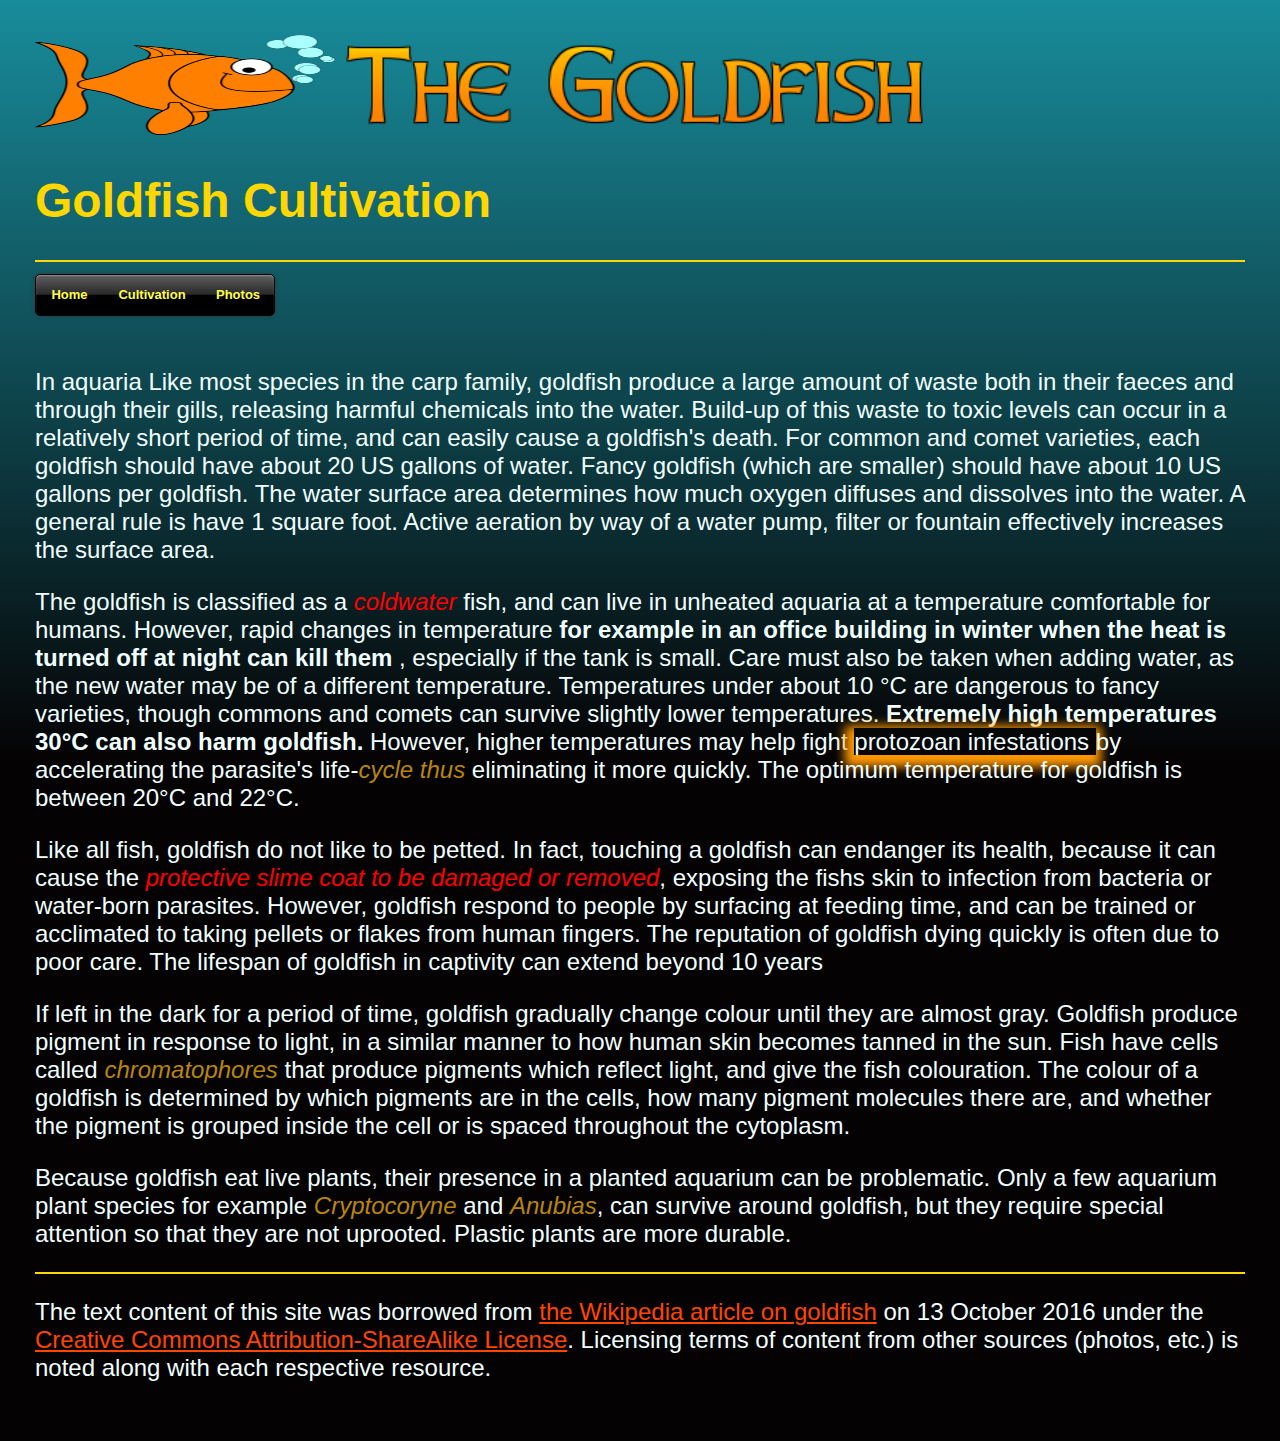
==== cultivation.html @ fce24183 "add favicon" ====
<!DOCTYPE html>
<html lang="en">
	<head>
		<meta charset="utf-8">
		<title>The Goldfish Cultivation</title>
    <link rel="stylesheet" href="main.css" />
		<link rel="canonical" href="//https://en.wikipedia.org/wiki/Goldfish">
    <link rel="stylesheet" href="menu/mbcsmbocly.css" type="text/css" />
     <link rel="shortcut icon" href="/images/favicon.ico" type="image/x-icon">
    <link rel="icon" href="images/favicon.ico" type="image/x-icon">
    </head>
    <body>

   <a href="index.html"><img src="images/goldfish.png" width="300" height="100" alt="logo"></a><img src="images/logo.png" width="600" height="100" alt="logo"> 
     
 <h1 id class="h1">Goldfish Cultivation</h1>
   
  
 <hr color="gold">
 <!-- Navigation menus created with the free version of Easy CSS Menu downloaded from www.easycssmenu.com
     You are free to use this menu code for personal, non-commercial use only. Any other use is a serious violation of copyright laws.
     You are required to retain this comment block in your website code in an unchanged fashion.
     The above limitations do not apply on menus created with the paid version of the software. -->
<div id="mboclyebul_wrapper" style="max-width: 238px;">
  <ul id="mboclyebul_table" class="mboclyebul_menulist css_menu">
  <li class="first_button"><div class="buttonbg gradient_button gradient40" style="width: 67px;"><a href="index.html" target="_self">Home</a></div></li>
  <li><div class="buttonbg gradient_button gradient40" style="width: 98px;"><a href="cultivation.html" target="_self">Cultivation</a></div></li>
  <li class="last_button"><div class="buttonbg gradient_button gradient40"><a href="photo.html" target="_self">Photos</a></div></li>
  </ul>
</div>
<!-- Menus will work without this javascript file. It is used only for extra
     effects, improved usability, compatibility with very old web browsers
     and support for touch screen devices. -->
<script type="text/javascript" src="menu/mbjsmbocly.js"></script>
<br>

   
    <main role="main">
    <section id="Goldfish Cultivation">
    
    
   
     <p>In aquaria
Like most species in the carp family, goldfish produce a large amount of waste both in their faeces and through their gills, releasing harmful chemicals into the water. Build-up of this waste to toxic levels can occur in a relatively short period of time, and can easily cause a goldfish's death. For common and comet varieties, each goldfish should have about 20 US gallons of water. Fancy goldfish (which are smaller) should have about 10 US gallons per goldfish. The water surface area determines how much oxygen diffuses and dissolves into the water. A general rule is have 1 square foot. Active aeration by way of a water pump, filter or fountain effectively increases the surface area.</p>
    
  <p>The goldfish is classified as a <em>coldwater</em> fish, and can live in unheated aquaria at a temperature comfortable for humans. However, rapid changes in temperature <b>for example in an office building in winter when the heat is turned off at night can kill them</b> , especially if the tank is small. Care must also be taken when adding water, as the new water may be of a different temperature. Temperatures under about 10 &degC are dangerous to fancy varieties, though commons and comets can survive slightly lower temperatures. <b>Extremely high temperatures 30&degC can also harm goldfish.</b> However, higher temperatures may help fight <id class="shadow"> protozoan infestations </id>by accelerating the parasite's life-<i>cycle thus</i> eliminating it more quickly. The optimum temperature for goldfish is between 20&degC and 22&degC.</p>
  
  <p>Like all fish, goldfish do not like to be petted. In fact, touching a goldfish can endanger its health, because it can cause the <em>protective slime coat to be damaged or removed</em>, exposing the fishs skin to infection from bacteria or water-born parasites. However, goldfish respond to people by surfacing at feeding time, and can be trained or acclimated to taking pellets or flakes from human fingers. The reputation of goldfish dying quickly is often due to poor care. The lifespan of goldfish in captivity can extend beyond 10 years</p>
  
  <p>If left in the dark for a period of time, goldfish gradually change colour until they are almost gray. Goldfish produce pigment in response to light, in a similar manner to how human skin becomes tanned in the sun. Fish have cells called <i>chromatophores</i> that produce pigments which reflect light, and give the fish colouration. The colour of a goldfish is determined by which pigments are in the cells, how many pigment molecules there are, and whether the pigment is grouped inside the cell or is spaced throughout the cytoplasm.</p>
    
   <p>Because goldfish eat live plants, their presence in a planted aquarium can be problematic. Only a few aquarium plant species for example <i>Cryptocoryne</i> and <i>Anubias</i>, can survive around goldfish, but they require special attention so that they are not uprooted. Plastic plants are more durable.</p> 
    </section>

     </main>

      <hr color="gold">
     <footer role="contentinfo">
			<p id="copyright">The text content of this site was borrowed from <a href="https://en.wikipedia.org/wiki/Goldfish">the Wikipedia article on goldfish</a> on <time>13 October 2016</time> under the <a href="http://en.wikipedia.org/wiki/Wikipedia:Text_of_Creative_Commons_Attribution-ShareAlike_3.0_Unported_License">Creative Commons Attribution-ShareAlike License</a>. Licensing terms of content from other sources (photos, etc.) is noted along with each respective resource.</p>
	
 
  
  	</footer>
    
    </body>
    </html>
---- main.css ----
body
{
margin:30px;
padding:5px;
background: black;
/* Permalink - use to edit and share this gradient: http://colorzilla.com/gradient-editor/#2989d8+-1,207cca+-1,7db9e8+0,7db9e8+0,207cca+0,1e5799+0,2989d8+0,207cca+0,207cca+0,188c9b+0,050203+53 */
background: #2989d8; /* Old browsers */
background: -moz-linear-gradient(top,  #2989d8 -1%, #207cca -1%, #7db9e8 0%, #7db9e8 0%, #207cca 0%, #1e5799 0%, #2989d8 0%, #207cca 0%, #207cca 0%, #188c9b 0%, #050203 53%); /* FF3.6-15 */
background: -webkit-linear-gradient(top,  #2989d8 -1%,#207cca -1%,#7db9e8 0%,#7db9e8 0%,#207cca 0%,#1e5799 0%,#2989d8 0%,#207cca 0%,#207cca 0%,#188c9b 0%,#050203 53%); /* Chrome10-25,Safari5.1-6 */
background: linear-gradient(to bottom,  #2989d8 -1%,#207cca -1%,#7db9e8 0%,#7db9e8 0%,#207cca 0%,#1e5799 0%,#2989d8 0%,#207cca 0%,#207cca 0%,#188c9b 0%,#050203 53%); /* W3C, IE10+, FF16+, Chrome26+, Opera12+, Safari7+ */
filter: progid:DXImageTransform.Microsoft.gradient( startColorstr='#2989d8', endColorstr='#050203',GradientType=0 ); /* IE6-9 */

color:#F0FFFF;
font-family: Verdana, Arial, Helvetica, sans-serif; 
 font-size: 1.5em;
}

 p em  {

        color: red;
    }
    p i {color: darkgoldenrod;
 }
 :link{color:orangered;

 }

 a:hover {color: yellowgreen;

  }

:visited{
        color: red;
        }

.h1 {
        font-family: Verdana, Arial, Helvetica, sans-serif;
        color:gold;  
        font-size: 2em; 
        text-decoration: none;
        }

        .font1 {
        
        font-family: Verdana, Arial, Helvetica, sans-serif;
        color:darkblue; 
        font-size: 15pt;
        text-decoration: none;}

    
        
         .shadow {
        
        box-shadow: -2px 5px 10px 7px #f90;
         }

    
.gallery {
        overflow: hidden;
    }
        .gallery__item {
            float: left;
            width: 48%;
            margin-right: 2%;
        }
            .gallery__item:nth-child(odd) {
                clear: both;
            }
            .gallery__item:nth-child(even) {
                float: right;
                margin-right: 0;
            }

figure {
    margin: 0 0 1.25em; /* 16 * 1.2 = 20 */
}
.figure {
    position: relative; /* contain the source */
}
    .figure__caption {
        font-size: 0.875em; /* 16 * .875 = 14 */
        font-style: italic;
        margin: 1em 0 0;
    }
    .border
    {
        border: darkgoldenrod 5px solid;
        border-radius: 10px;
    }
---- menu/mbcsmbocly.css ----
/* Created with Easy CSS Menu */

#mboclyebul_wrapper {
  padding: 0;
  border-style: solid;
  border-color: #000000;
  border-width: 1px;
  border-radius: 5px;
  background-color: transparent;
  box-shadow: 0 0 5px -1px #333333, 0 1px 2px -1px #FFFFFF inset;
  border-collapse: separate;
  background-image: url('wrapper_bg.png');
  background-repeat: repeat-x;
  background-image: -moz-linear-gradient(top, #5F5F5F 0%, #292929 48%, #010101 51%, #000000 100%);
  background-image: -webkit-linear-gradient(top, #5F5F5F 0%, #292929 48%, #010101 51%, #000000 100%);
  background-image: linear-gradient(top, #5F5F5F 0%, #292929 48%, #010101 51%, #000000 100%);
  background-size: 100% 100%;
  font-size: 0;
  line-height: 0;
}

#mboclyebul_wrapper.quirks {
  margin-bottom: 0px;
  margin-right: 0px;
}

#mboclyebul_wrapper.quirks #mboclyebul_table ul li {
  width: 100%;
}

#mboclyebul_table {
  margin: 0px;
  margin-bottom: -0px;
  margin-right: -0px;
  padding: 0;
  line-height: 0px;
  font-size: 0px;
  display: inline-block;
  width: auto;
}

#mboclyebul_table li a {
  line-height: 16px;
  font-size: 13px;
  font-family: Arial,sans-serif;
  text-decoration: none;
  color: #FFFD4E;
  font-style: normal;
  font-weight: bold;
  padding: 12px 15px 12px 15px;
  display: block;
  cursor: pointer;
  white-space: nowrap;
  -webkit-tap-highlight-color: rgba(0,0,0,0);
}

#mboclyebul_table li div.buttonbg {
  height: 40px;
  width: 73px;
  line-height: 0;
  background-color: transparent;
  border-style: solid;
  border-color: transparent;
  border-width: 0;
  border-radius: 0;
  padding: 0;
  box-shadow: none;
  text-align: center;
}

#mboclyebul_table li:hover div.buttonbg a, #mboclyebul_table li.expanded a.topitem, #mboclyebul_table li.active a.topitem,
#mboclyebul_table li.itemhot a.topitem, #mboclyebul_table li a:hover {
  color: #FF180B;
  font-style: normal;
  font-weight: bold;
  text-decoration: none;
}


#mboclyebul_table li.expanded div.buttonbg, #mboclyebul_table li.active div.buttonbg, #mboclyebul_table li.itemhot div.buttonbg, #mboclyebul_table li:hover div.buttonbg {
  background-color: transparent;
  box-shadow: 0 1px 2px -1px #FFFFFF inset;
}

#mboclyebul_table li.expanded div.buttonbg, #mboclyebul_table li.active div.buttonbg, #mboclyebul_table li.itemhot div.buttonbg, #mboclyebul_table li:hover div.buttonbg {
  border-color: transparent;
}

#mboclyebul_table li.first_button div.buttonbg {
  border-radius: 4px 0 0 4px;
}

#mboclyebul_table li.last_button div.buttonbg {
  border-radius: 0 4px 4px 0;
}

#mboclyebul_table ul li a {
  color: #000000;
  font-family: Arial,sans-serif;
  font-size: 12px;
  line-height: 15px;
  font-style: normal;
  font-weight: normal;
  text-decoration: none;
  display: block;
  vertical-align: middle;
  white-space: nowrap;
  -webkit-tap-highlight-color: rgba(0,0,0,0);
}

#mboclyebul_table ul li:hover > a {
  color: #FFFFFF;
  font-family: Arial,sans-serif;
  font-size: 12px;
  font-style: normal;
  font-weight: normal;
  text-decoration: none;
}

#mboclyebul_table ul li.subexpanded a.subexpanded, #mboclyebul_table ul li.subitemhot a.subitemhot, #mboclyebul_table ul li a:hover {
  color: #FFFFFF;
  font-family: Arial,sans-serif;
  font-size: 12px;
  font-style: normal;
  font-weight: normal;
  text-decoration: none;
}

#mboclyebul_table ul li:hover, #mboclyebul_table ul li.subexpanded, #mboclyebul_table ul li.subitemhot {
  border-color: transparent;
  background-color: transparent;
  box-shadow: none;
}

#mboclyebul_table ul {
  margin: 0;
  border-style: solid;
  border-color: #98B7E4;
  border-width: 0;
  padding: 0;
  background: transparent;
  font-size: 0;
  border-radius: 5px;
}

#mboclyebul_table ul li a {
  padding: 7px 15px 7px 13px;
  text-align: left;
}

#mboclyebul_table ul li.separator {
  padding: 7px;
  cursor: default;
  background: none;
  box-shadow: none;
  border-width: 0;
}

#mboclyebul_table ul li.separator div {
  border-top: 1px solid #858585;
  font-size: 0px;
}

#mboclyebul_table ul li {
  border-style: solid;
  border-color: transparent;
  border-width: 0;
  height: auto;
  width: auto;
  text-align: left;
  line-height: 0;
  font-size: 0;
  cursor: pointer;
  float: none;
  margin: 0 0 0px 0;
  border-radius: 0;
  padding: 0;
  box-shadow: none;
  background-color: transparent;
  display: block;
}

#mboclyebul_table ul li.first_item {
  border-radius: 5px 5px 0 0;
}

#mboclyebul_table ul li.last_item {
  border-radius: 0 0 5px 5px;
}


#mboclyebul_table ul {
  box-shadow: 0 0 7px -1px #666666;
}

#mboclyebul_table a img {
  border: none;
}

#mboclyebul_table li {
  list-style: none;
  float: left;
  margin: 0px 0px 0px 0px;
  padding: 0;
  float: left;
  display: inline-block;
}

#mboclyebul_table.css_menu li {
  position: relative;
}

#mboclyebul_table.css_menu ul li:hover > ul {
  opacity: 1;
}

#mboclyebul_table.css_menu li:hover > ul {
  top: 100%;
  left: 0;
  right: auto;
  opacity: 1;
}

#mboclyebul_table.css_menu ul li:hover > ul {
  top: -0px;
  left: 100%;
  right: auto;
}

#mboclyebul_table.css_menu ul {
  transition-duration: 0.3s;
  -webkit-transition-duration: 0.3s;
  -moz-transition-duration: 0.3s;
  -ms-transition-duration: 0.3s;
  transition-property:opacity;
  -webkit-transition-property:opacity;
  -moz-transition-property:opacity;
  -ms-transition-property:opacity;
  opacity: 0;
}

#mboclyebul_table ul {
  position: absolute;
  top:-99999px;
  z-index: 4000;
}

#mboclyebul_table ul ul {
  position: absolute;
  z-index: 5000;
}

#mboclyebul_table .submenu_arrow {
  margin-left: 8px;
}


@media screen and (max-width: 500px) {
  #mboclyebul_wrapper:not(.scripted) {
    text-align: center;
    background-image: url('wrapper_simple_bg.png');
    background-repeat: repeat-x;
    background-image: -moz-linear-gradient(top, #5F5F5F 0%, #000000 100%);
    background-image: -webkit-linear-gradient(top, #5F5F5F 0%, #000000 100%);
    background-image: linear-gradient(top, #5F5F5F 0%, #000000 100%);
    background-size: 100% 100%;
  }

  #mboclyebul_wrapper:not(.scripted) #mboclyebul_table li {
    float: none;
    vertical-align: top;
  }
}

#mboclyebul_wrapper.centeritems {
  text-align: center;
  background-image: url('wrapper_simple_bg.png');
  background-repeat: repeat-x;
  background-image: -moz-linear-gradient(top, #5F5F5F 0%, #000000 100%);
  background-image: -webkit-linear-gradient(top, #5F5F5F 0%, #000000 100%);
  background-image: linear-gradient(top, #5F5F5F 0%, #000000 100%);
  background-size: 100% 100%;
}

#mboclyebul_wrapper.centeritems #mboclyebul_table li {
  float: none;
  vertical-align: top;
}
#mboclyebul_table a.with_img_4 span.img_4x5, .mboclyebul_menulist span.img_4x5 { 
  width: 4px; 
  height: 5px; 
  display: inline-block; 
  vertical-align: middle; 
}

#mboclyebul_table li:hover > a span.img_4x5, #mboclyebul_table li.subexpanded > a span.img_4x5 { 
  background-position: 0 -5px; 
} 

#mboclyebul_table ul li a.with_arrow { 
  background-image: url(ebab_mbocly_c.png); 
  background-repeat: no-repeat; 
  background-position: right center; 
  padding-right: 19px; 
} 

#mboclyebul_table ul li a.with_arrow:hover, #mboclyebul_table ul li:hover > a.with_arrow, #mboclyebul_table ul li.subexpanded > a.with_arrow { 
  background-image: url(ebab_mbocly_c2.png); 
} 

#mboclyebul_table li:hover div.gradient40, #mboclyebul_table li.expanded div.gradient40, #mboclyebul_table li.active div.gradient40, #mboclyebul_table li.itemhot div.gradient40 { 
  background-image: url('buttonhot_bg.png'); 
  background-repeat: repeat-x; 
  background-color: #636363; 
} 

#mboclyebul_table li:hover div.gradient_button, #mboclyebul_table li.expanded div.gradient_button, #mboclyebul_table li.active div.gradient_button, #mboclyebul_table li.itemhot div.gradient_button { 
  background-image: -moz-linear-gradient(top, #8B8B8B 0%, #565656 48%, #3F3F3F 51%, #636363 100%); 
  background-image: -webkit-linear-gradient(top, #8B8B8B 0%, #565656 48%, #3F3F3F 51%, #636363 100%); 
  background-image: linear-gradient(top, #8B8B8B 0%, #565656 48%, #3F3F3F 51%, #636363 100%); 
}
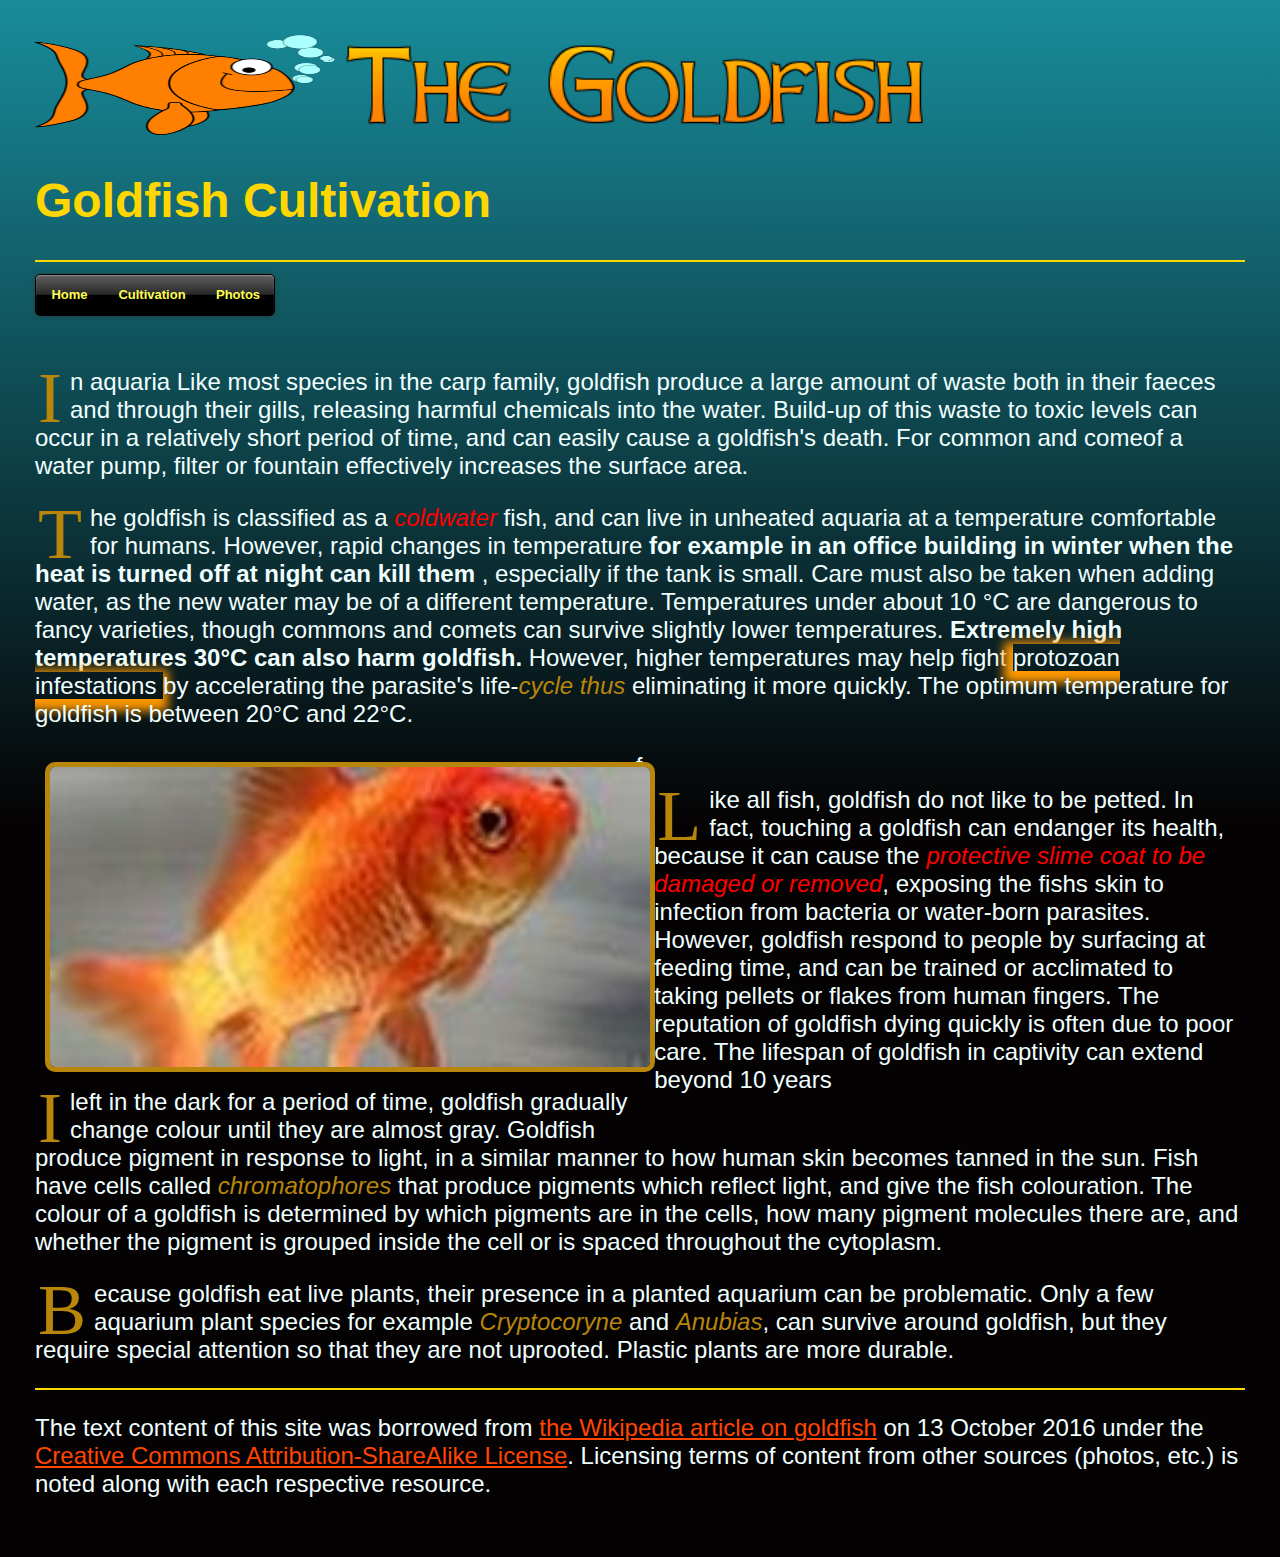
==== commit bade410c: "update box" ====
--- a/cultivation.html
+++ b/cultivation.html
@@ -36,23 +36,37 @@
 
    
     <main role="main">
-    <section id="Goldfish Cultivation">
+   
     
+					<section 1>
+     <p>In aquaria
+Like most species in the carp family, goldfish produce a large amount of waste both in their faeces and through their gills, releasing harmful chemicals into the water. Build-up of this waste to toxic levels can occur in a relatively short period of time, and can easily cause a goldfish's death. For common and comeof a water pump, filter or fountain effectively increases the surface area.</p>
+   </section> 
+  
+								<section 2>
+  <p>The goldfish is classified as a <em>coldwater</em> fish, and can live in unheated aquaria at a temperature comfortable for humans. However, rapid changes in temperature <b>for example in an office building in winter when the heat is turned off at night can kill them</b> , especially if the tank is small. Care must also be taken when adding water, as the new water may be of a different temperature. Temperatures under about 10 &degC are dangerous to fancy varieties, though commons and comets can survive slightly lower temperatures. <b>Extremely high temperatures 30&degC can also harm goldfish.</b> However, higher temperatures may help fight <id class="shadow"> protozoan infestations </id>by accelerating the parasite's life-<i>cycle thus</i> eliminating it more quickly. The optimum temperature for goldfish is between 20&degC and 22&degC.</p>
+     </section>
+     <section 3>
+     <div class="div1">
+						<img id class="border" src="images/common goldfish-l.jpg"  width="600px" height="300px" alt="common goldfish"> 
+						</div>
+
+<div class="div2">
+  <p>Like all fish, goldfish do not like to be petted. In fact, touching a goldfish can endanger its health, because it can cause the <em>protective slime coat to be damaged or removed</em>, exposing the fishs skin to infection from bacteria or water-born parasites. However, goldfish respond to people by surfacing at feeding time, and can be trained or acclimated to taking pellets or flakes from human fingers. The reputation of goldfish dying quickly is often due to poor care. The lifespan of goldfish in captivity can extend beyond 10 years</p>
+     </div>
+     </section>
     
+     <section 4>
+     
+  <p>If left in the dark for a period of time, goldfish gradually change colour until they are almost gray. Goldfish produce pigment in response to light, in a similar manner to how human skin becomes tanned in the sun. Fish have cells called <i>chromatophores</i> that produce pigments which reflect light, and give the fish colouration. The colour of a goldfish is determined by which pigments are in the cells, how many pigment molecules there are, and whether the pigment is grouped inside the cell or is spaced throughout the cytoplasm.</p>
+    </section>
+    <section 5>
+   <p>Because goldfish eat live plants, their presence in a planted aquarium can be problematic. Only a few aquarium plant species for example <i>Cryptocoryne</i> and <i>Anubias</i>, can survive around goldfish, but they require special attention so that they are not uprooted. Plastic plants are more durable.</p> 
    
-     <p>In aquaria
-Like most species in the carp family, goldfish produce a large amount of waste both in their faeces and through their gills, releasing harmful chemicals into the water. Build-up of this waste to toxic levels can occur in a relatively short period of time, and can easily cause a goldfish's death. For common and comet varieties, each goldfish should have about 20 US gallons of water. Fancy goldfish (which are smaller) should have about 10 US gallons per goldfish. The water surface area determines how much oxygen diffuses and dissolves into the water. A general rule is have 1 square foot. Active aeration by way of a water pump, filter or fountain effectively increases the surface area.</p>
+    </section>
+     
+     </main>
     
-  <p>The goldfish is classified as a <em>coldwater</em> fish, and can live in unheated aquaria at a temperature comfortable for humans. However, rapid changes in temperature <b>for example in an office building in winter when the heat is turned off at night can kill them</b> , especially if the tank is small. Care must also be taken when adding water, as the new water may be of a different temperature. Temperatures under about 10 &degC are dangerous to fancy varieties, though commons and comets can survive slightly lower temperatures. <b>Extremely high temperatures 30&degC can also harm goldfish.</b> However, higher temperatures may help fight <id class="shadow"> protozoan infestations </id>by accelerating the parasite's life-<i>cycle thus</i> eliminating it more quickly. The optimum temperature for goldfish is between 20&degC and 22&degC.</p>
-  
-  <p>Like all fish, goldfish do not like to be petted. In fact, touching a goldfish can endanger its health, because it can cause the <em>protective slime coat to be damaged or removed</em>, exposing the fishs skin to infection from bacteria or water-born parasites. However, goldfish respond to people by surfacing at feeding time, and can be trained or acclimated to taking pellets or flakes from human fingers. The reputation of goldfish dying quickly is often due to poor care. The lifespan of goldfish in captivity can extend beyond 10 years</p>
-  
-  <p>If left in the dark for a period of time, goldfish gradually change colour until they are almost gray. Goldfish produce pigment in response to light, in a similar manner to how human skin becomes tanned in the sun. Fish have cells called <i>chromatophores</i> that produce pigments which reflect light, and give the fish colouration. The colour of a goldfish is determined by which pigments are in the cells, how many pigment molecules there are, and whether the pigment is grouped inside the cell or is spaced throughout the cytoplasm.</p>
-    
-   <p>Because goldfish eat live plants, their presence in a planted aquarium can be problematic. Only a few aquarium plant species for example <i>Cryptocoryne</i> and <i>Anubias</i>, can survive around goldfish, but they require special attention so that they are not uprooted. Plastic plants are more durable.</p> 
-    </section>
-
-     </main>
 
       <hr color="gold">
      <footer role="contentinfo">
--- a/main.css
+++ b/main.css
@@ -14,7 +14,19 @@
 color:#F0FFFF;
 font-family: Verdana, Arial, Helvetica, sans-serif; 
  font-size: 1.5em;
+ 
 }
+main p:first-letter 
+{ float: left;
+ color:darkgoldenrod ; 
+ font-size: 3em;
+ line-height: 52px; 
+ padding-top: 4px; 
+ padding-right: 8px; 
+ padding-left: 3px;
+ font-family: Georgia; }
+
+
 
  p em  {
 
@@ -87,4 +99,21 @@
     {
         border: darkgoldenrod 5px solid;
         border-radius: 10px;
-    }
+    } 
+
+.div1 {
+    width: 48%;
+    height: auto;
+    padding: 10px;
+    border: 0px solid blue;
+    float: left;
+   position: relative;
+}
+
+.div2 {
+    width: 48%;
+    height: auto;
+    padding: 10px;
+    border: 0px solid red;
+    position: relative;
+    float: right;}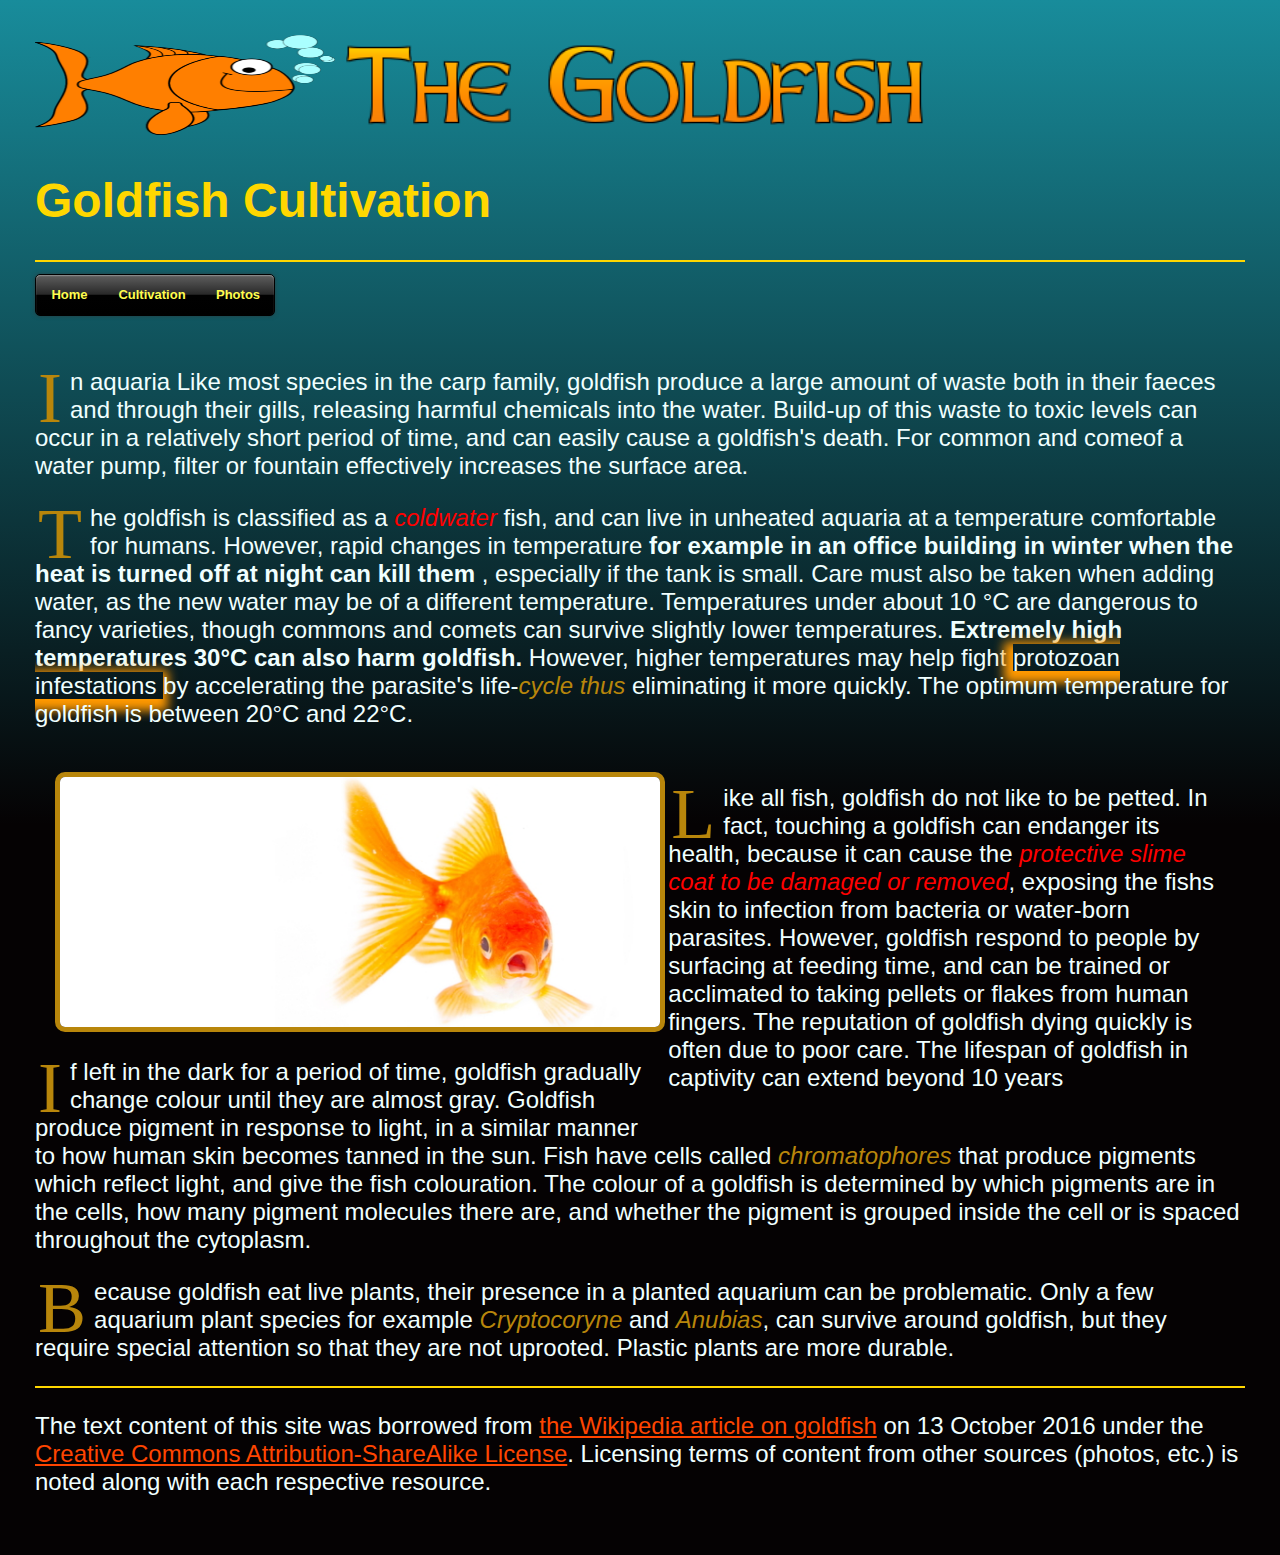
==== commit 0bfa44e1: "update css box" ====
--- a/cultivation.html
+++ b/cultivation.html
@@ -48,7 +48,7 @@
      </section>
      <section 3>
      <div class="div1">
-						<img id class="border" src="images/common goldfish-l.jpg"  width="600px" height="300px" alt="common goldfish"> 
+						<img id class="border" src="images/goldfish1.jpg"  width="600px" height="250px" alt="common goldfish"> 
 						</div>
 
 <div class="div2">
--- a/main.css
+++ b/main.css
@@ -104,16 +104,16 @@
 .div1 {
     width: 48%;
     height: auto;
-    padding: 10px;
+    padding: 20px;
     border: 0px solid blue;
     float: left;
    position: relative;
 }
 
 .div2 {
-    width: 48%;
+    width: 47%;
     height: auto;
-    padding: 10px;
+    padding: 8px;
     border: 0px solid red;
     position: relative;
     float: right;}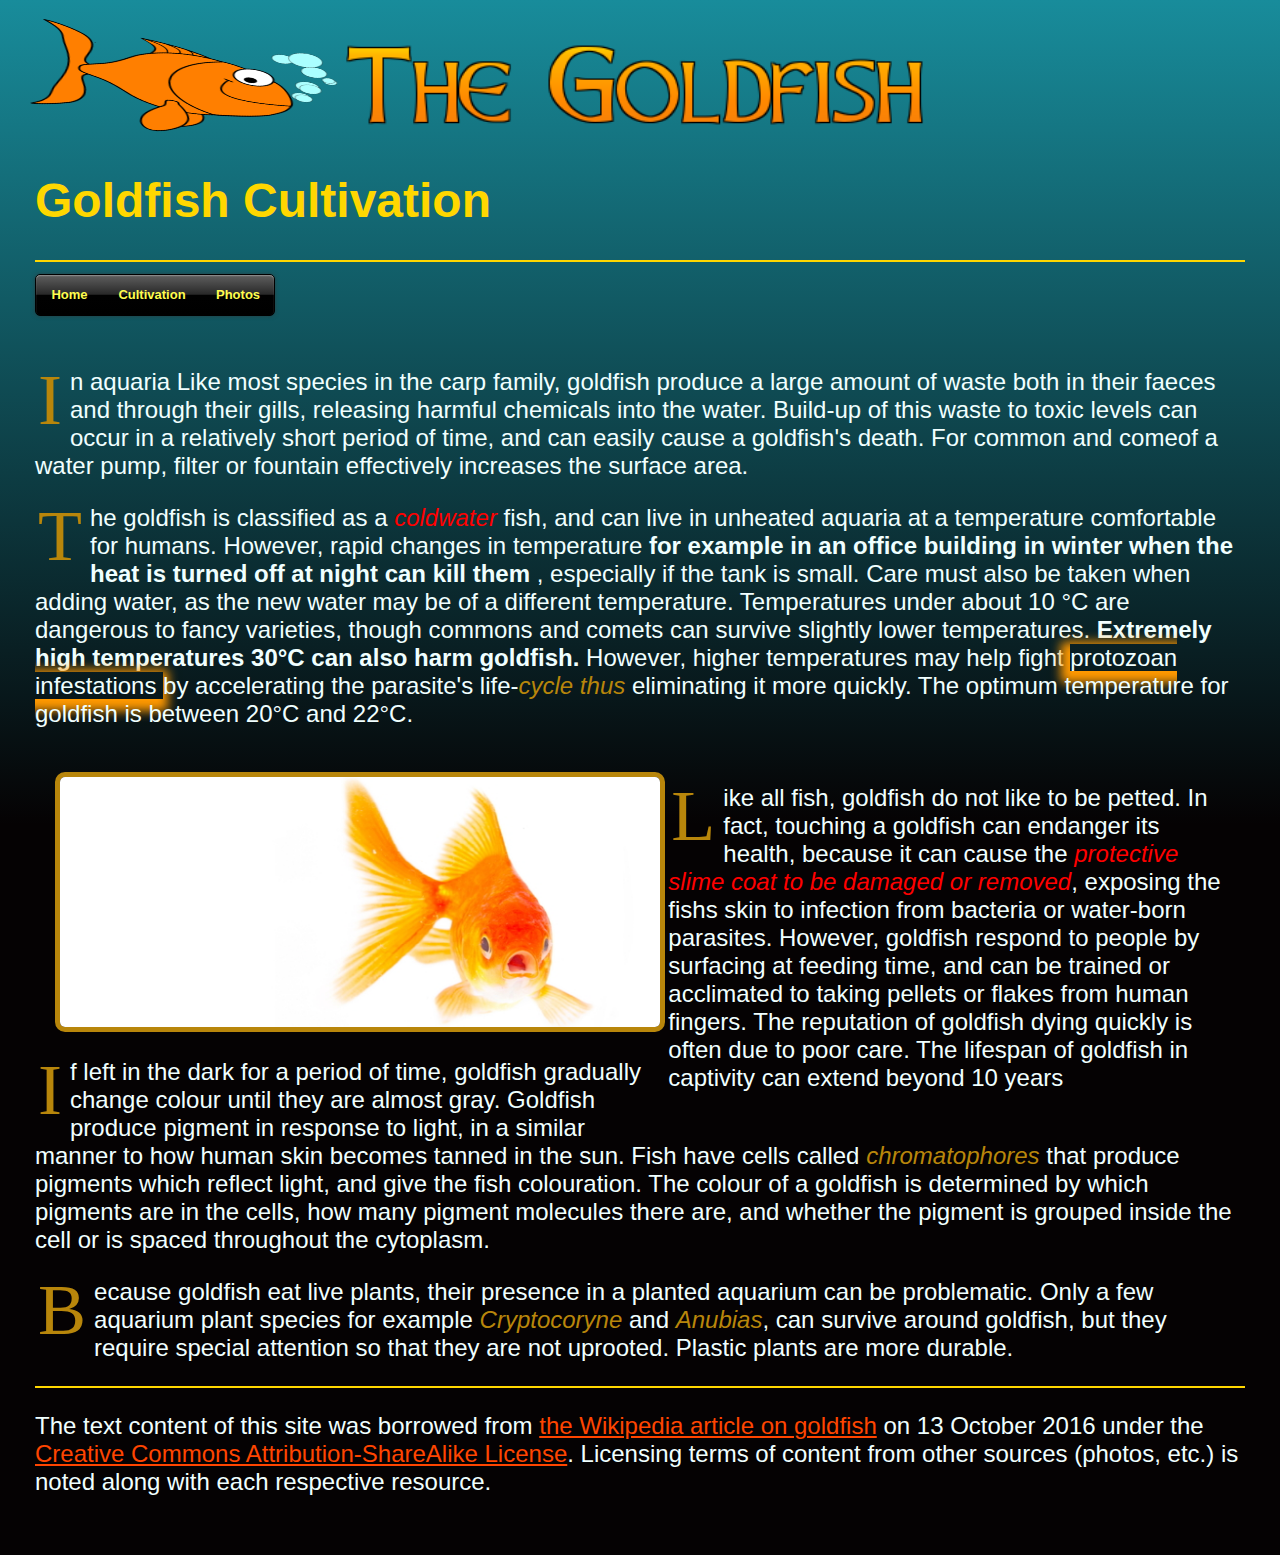
==== commit ad19ef15: "transform goldfish logo  9deg" ====
--- a/cultivation.html
+++ b/cultivation.html
@@ -11,7 +11,7 @@
     </head>
     <body>
 
-   <a href="index.html"><img src="images/goldfish.png" width="300" height="100" alt="logo"></a><img src="images/logo.png" width="600" height="100" alt="logo"> 
+   <a href="index.html"><img id class="img" src="images/goldfish.png" width="300" height="100" alt="logo"></a><img src="images/logo.png" width="600" height="100" alt="logo"> 
      
  <h1 id class="h1">Goldfish Cultivation</h1>
    
--- a/main.css
+++ b/main.css
@@ -20,7 +20,7 @@
 { float: left;
  color:darkgoldenrod ; 
  font-size: 3em;
- line-height: 52px; 
+ line-height: 0.8em; 
  padding-top: 4px; 
  padding-right: 8px; 
  padding-left: 3px;
@@ -67,6 +67,10 @@
         box-shadow: -2px 5px 10px 7px #f90;
          }
 
+         .img
+         {transform: rotate(9deg);
+         }
+
     
 .gallery {
         overflow: hidden;
@@ -105,11 +109,11 @@
     width: 48%;
     height: auto;
     padding: 20px;
-    border: 0px solid blue;
+    border: 0px solid blue; 
     float: left;
    position: relative;
-}
-
+   
+} 
 .div2 {
     width: 47%;
     height: auto;
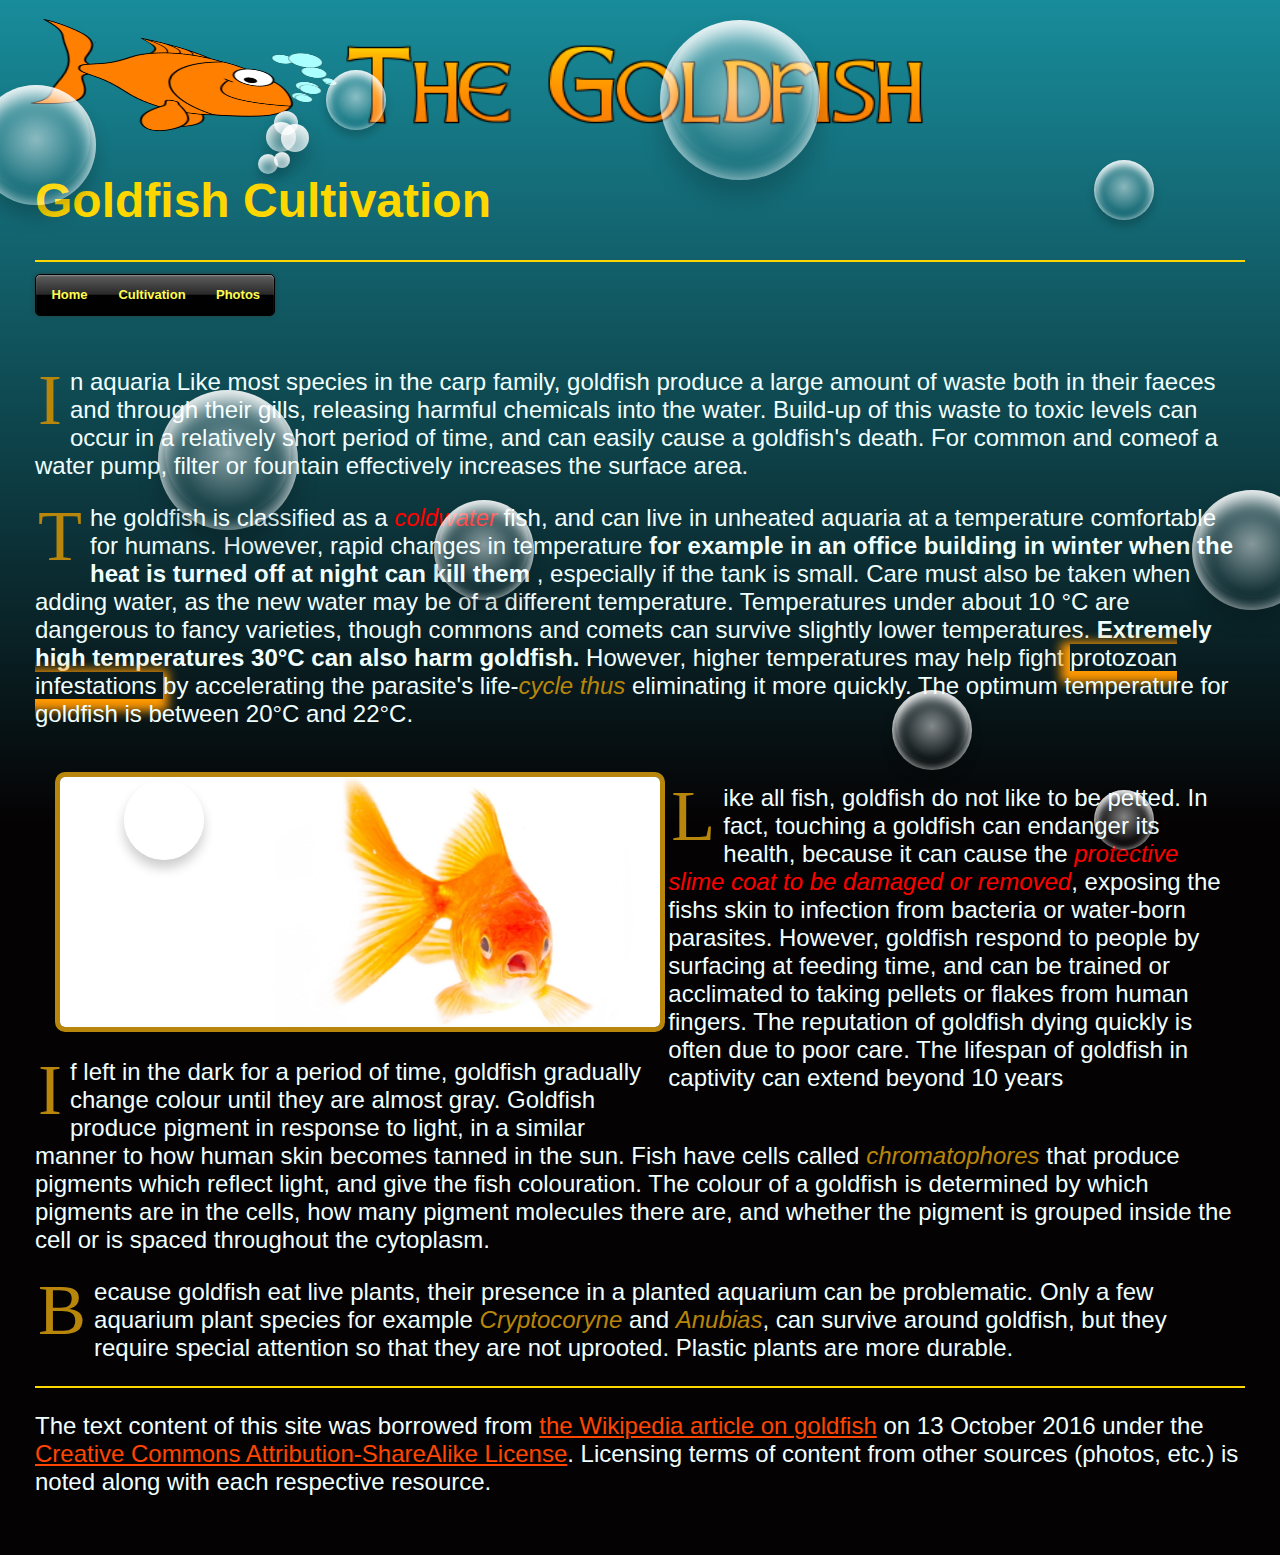
==== commit 24e04d60: "add animated bubbles" ====
--- a/cultivation.html
+++ b/cultivation.html
@@ -34,9 +34,15 @@
 <script type="text/javascript" src="menu/mbjsmbocly.js"></script>
 <br>
 
-   
+   <id class="bubblez"></id>
+<id class="bubblez1"></id>
+<id class="bubblez2"></id>
+<id class="bubblez3"></id>
+<id class="bubblez4"></id>
     <main role="main">
    
+
+
     
 					<section 1>
      <p>In aquaria
@@ -48,9 +54,10 @@
      </section>
      <section 3>
      <div class="div1">
+       
 						<img id class="border" src="images/goldfish1.jpg"  width="600px" height="250px" alt="common goldfish"> 
 						</div>
-
+ 
 <div class="div2">
   <p>Like all fish, goldfish do not like to be petted. In fact, touching a goldfish can endanger its health, because it can cause the <em>protective slime coat to be damaged or removed</em>, exposing the fishs skin to infection from bacteria or water-born parasites. However, goldfish respond to people by surfacing at feeding time, and can be trained or acclimated to taking pellets or flakes from human fingers. The reputation of goldfish dying quickly is often due to poor care. The lifespan of goldfish in captivity can extend beyond 10 years</p>
      </div>
@@ -64,9 +71,20 @@
    <p>Because goldfish eat live plants, their presence in a planted aquarium can be problematic. Only a few aquarium plant species for example <i>Cryptocoryne</i> and <i>Anubias</i>, can survive around goldfish, but they require special attention so that they are not uprooted. Plastic plants are more durable.</p> 
    
     </section>
-     
-     </main>
-    
+    </main>
+
+   <div id="background-wrap">
+    <div class="bubble x1"></div>
+    <div class="bubble x2"></div>
+    <div class="bubble x3"></div>
+    <div class="bubble x4"></div>
+    <div class="bubble x5"></div>
+    <div class="bubble x6"></div>
+    <div class="bubble x7"></div>
+    <div class="bubble x8"></div>
+    <div class="bubble x9"></div>
+    <div class="bubble x10"></div>
+</div>
 
       <hr color="gold">
      <footer role="contentinfo">
--- a/main.css
+++ b/main.css
@@ -24,7 +24,8 @@
  padding-top: 4px; 
  padding-right: 8px; 
  padding-left: 3px;
- font-family: Georgia; }
+ font-family: Georgia;
+}
 
 
 
@@ -69,6 +70,7 @@
 
          .img
          {transform: rotate(9deg);
+         
          }
 
     
@@ -120,4 +122,492 @@
     padding: 8px;
     border: 0px solid red;
     position: relative;
-    float: right;}+    float: right;}
+
+    .div3 {
+    width: 47%;
+    height: auto;
+    padding: 20px;
+    border: 2px solid blue; 
+    float: left;
+   position: relative;
+   
+} 
+.div4 {
+    width: 48%;
+    height: auto;
+    padding: 8px;
+    border: 2px solid red;
+    position: relative;
+    float: right;}
+
+
+  
+@-moz-keyframes animateBubble {
+    0% {
+        margin-top: 1000px;
+    }
+    100% {
+        margin-top: -100%;
+    }
+}
+
+@keyframes animateBubble {
+    0% {
+        margin-top: 1000px;
+    }
+    100% {
+        margin-top: -100%;
+    }
+}
+
+@-webkit-keyframes sideWays { 
+    0% { 
+        margin-left:0px;
+    }
+    100% { 
+        margin-left:50px;
+    }
+}
+
+@-moz-keyframes sideWays { 
+    0% { 
+        margin-left:0px;
+    }
+    100% { 
+        margin-left:50px;
+    }
+}
+
+@keyframes sideWays { 
+    0% { 
+        margin-left:0px;
+    }
+    100% { 
+        margin-left:50px;
+    }
+}
+
+/* ANIMATIONS */
+
+.x1 {
+    -webkit-animation: animateBubble 25s linear infinite, sideWays 2s ease-in-out infinite alternate;
+	-moz-animation: animateBubble 25s linear infinite, sideWays 2s ease-in-out infinite alternate;
+	animation: animateBubble 25s linear infinite, sideWays 2s ease-in-out infinite alternate;
+	
+	left: -5%;
+	top: 5%;
+	
+	-webkit-transform: scale(0.6);
+	-moz-transform: scale(0.6);
+	transform: scale(0.6);
+}
+
+.x2 {
+    -webkit-animation: animateBubble 20s linear infinite, sideWays 4s ease-in-out infinite alternate;
+	-moz-animation: animateBubble 20s linear infinite, sideWays 4s ease-in-out infinite alternate;
+	animation: animateBubble 20s linear infinite, sideWays 4s ease-in-out infinite alternate;
+	
+	left: 5%;
+	top: 80%;
+	
+	-webkit-transform: scale(0.4);
+	-moz-transform: scale(0.4);
+	transform: scale(0.4);
+}
+
+.x3 {
+    -webkit-animation: animateBubble 28s linear infinite, sideWay 2s ease-in-out infinite alternate;
+	-moz-animation: animateBubble 28s linear infinite, sideWay 2s ease-in-out infinite alternate;
+	animation: animateBubble 28s linear infinite, sideWay 2s ease-in-out infinite alternate;
+	
+	left: 10%;
+	top: 40%;
+	
+	-webkit-transform: scale(0.7);
+	-moz-transform: scale(0.7);
+	transform: scale(0.7);
+}
+
+.x4 {
+    -webkit-animation: animateBubble 22s linear infinite, sideWays 3s ease-in-out infinite alternate;
+	-moz-animation: animateBubble 22s linear infinite, sideWays 3s ease-in-out infinite alternate;
+	animation: animateBubble 22s linear infinite, sideWays 3s ease-in-out infinite alternate;
+	
+	left: 20%;
+	top: 0;
+	
+	-webkit-transform: scale(0.3);
+	-moz-transform: scale(0.3);
+	transform: scale(0.3);
+}
+
+.x5 {
+    -webkit-animation: animateBubble 29s linear infinite, sideWays 4s ease-in-out infinite alternate;
+	-moz-animation: animateBubble 29s linear infinite, sideWays 4s ease-in-out infinite alternate;
+	animation: animateBubble 29s linear infinite, sideWays 4s ease-in-out infinite alternate;
+	
+	left: 30%;
+	top: 50%;
+	
+	-webkit-transform: scale(0.5);
+	-moz-transform: scale(0.5);
+	transform: scale(0.5);
+}
+
+.x6 {
+    -webkit-animation: animateBubble 21s linear infinite, sideWays 2s ease-in-out infinite alternate;
+	-moz-animation: animateBubble 21s linear infinite, sideWays 2s ease-in-out infinite alternate;
+	animation: animateBubble 21s linear infinite, sideWays 2s ease-in-out infinite alternate;
+	
+	left: 50%;
+	top: 0;
+	
+	-webkit-transform: scale(0.8);
+	-moz-transform: scale(0.8);
+	transform: scale(0.8);
+}
+
+.x7 {
+    -webkit-animation: animateBubble 20s linear infinite, sideWays 2s ease-in-out infinite alternate;
+	-moz-animation: animateBubble 20s linear infinite, sideWays 2s ease-in-out infinite alternate;
+	animation: animateBubble 20s linear infinite, sideWays 2s ease-in-out infinite alternate;
+	
+	left: 65%;
+	top: 70%;
+	
+	-webkit-transform: scale(0.4);
+	-moz-transform: scale(0.4);
+	transform: scale(0.4);
+}
+
+.x8 {
+    -webkit-animation: animateBubble 22s linear infinite, sideWays 3s ease-in-out infinite alternate;
+	-moz-animation: animateBubble 22s linear infinite, sideWays 3s ease-in-out infinite alternate;
+	animation: animateBubble 22s linear infinite, sideWays 3s ease-in-out infinite alternate;
+	
+	left: 80%;
+	top: 10%;
+	
+	-webkit-transform: scale(0.3);
+	-moz-transform: scale(0.3);
+	transform: scale(0.3);
+}
+
+.x9 {
+    -webkit-animation: animateBubble 29s linear infinite, sideWays 4s ease-in-out infinite alternate;
+	-moz-animation: animateBubble 29s linear infinite, sideWays 4s ease-in-out infinite alternate;
+	animation: animateBubble 29s linear infinite, sideWays 4s ease-in-out infinite alternate;
+	
+	left: 90%;
+	top: 50%;
+	
+	-webkit-transform: scale(0.6);
+	-moz-transform: scale(0.6);
+	transform: scale(0.6);
+}
+
+.x10 {
+    -webkit-animation: animateBubble 26s linear infinite, sideWays 2s ease-in-out infinite alternate;
+	-moz-animation: animateBubble 26s linear infinite, sideWays 2s ease-in-out infinite alternate;
+	animation: animateBubble 26s linear infinite, sideWays 2s ease-in-out infinite alternate;
+	
+	left: 80%;
+	top: 80%;
+	
+	-webkit-transform: scale(0.3);
+	-moz-transform: scale(0.3);
+	transform: scale(0.3);
+}
+
+/* OBJECTS */
+
+.bubble {
+    -webkit-border-radius: 50%;
+	-moz-border-radius: 50%;
+	border-radius: 50%;
+	
+    -webkit-box-shadow: 0 20px 30px rgba(0, 0, 0, 0.2), inset 0px 10px 30px 5px rgba(255, 255, 255, 1);
+	-moz-box-shadow: 0 20px 30px rgba(0, 0, 0, 0.2), inset 0px 10px 30px 5px rgba(255, 255, 255, 1);
+	box-shadow: 0 20px 30px rgba(0, 0, 0, 0.2), inset 0px 10px 30px 5px rgba(255, 255, 255, 1);
+	
+    height: 200px;
+	position: absolute;
+	width: 200px;
+}
+
+.bubble:after {
+    background: -moz-radial-gradient(center, ellipse cover,  rgba(255,255,255,0.5) 0%, rgba(255,255,255,0) 70%); /* FF3.6+ */
+    background: -webkit-gradient(radial, center center, 0px, center center, 100%, color-stop(0%,rgba(255,255,255,0.5)), color-stop(70%,rgba(255,255,255,0))); /* Chrome,Safari4+ */
+    background: -webkit-radial-gradient(center, ellipse cover,  rgba(255,255,255,0.5) 0%,rgba(255,255,255,0) 70%); /* Chrome10+,Safari5.1+ */
+    background: -o-radial-gradient(center, ellipse cover,  rgba(255,255,255,0.5) 0%,rgba(255,255,255,0) 70%); /* Opera 12+ */
+    background: -ms-radial-gradient(center, ellipse cover,  rgba(255,255,255,0.5) 0%,rgba(255,255,255,0) 70%); /* IE10+ */
+    background: radial-gradient(ellipse at center,  rgba(255,255,255,0.5) 0%,rgba(255,255,255,0) 70%); /* W3C */
+    filter: progid:DXImageTransform.Microsoft.gradient( startColorstr='#80ffffff', endColorstr='#00ffffff',GradientType=1 ); /* IE6-9 fallback on horizontal gradient */
+
+	-webkit-border-radius: 50%;
+	-moz-border-radius: 50%;
+	border-radius: 50%;
+	
+    -webkit-box-shadow: inset 0 20px 30px rgba(255, 255, 255, 0.3);
+	-moz-box-shadow: inset 0 20px 30px rgba(255, 255, 255, 0.3);
+	box-shadow: inset 0 20px 30px rgba(255, 255, 255, 0.3);
+	
+	content: "";
+    height: 180px;
+	left: 10px;
+	position: absolute;
+	width: 180px;
+}
+
+.ball {
+  display: inline-block;
+  width: 100%;
+  height:100%;
+  border-radius: 100%;
+  position: relative;
+  background: radial-gradient(circle at bottom, #81e8f6, #76deef 10%, #055194 80%, #062745 100%); }
+  .ball:before {
+    content: "";
+    position: absolute;
+    top: 1%;
+    left: 5%;
+    width: 90%;
+    height: 90%;
+    border-radius: 100%;
+    background: radial-gradient(circle at top, white, rgba(255, 255, 255, 0) 58%);
+    -webkit-filter: blur(5px);
+    filter: blur(5px);
+    z-index: 2; }
+  .ball:after {
+    content: "";
+    position: absolute;
+    display: none;
+    top: 5%;
+    left: 10%;
+    width: 80%;
+    height: 80%;
+    border-radius: 100%;
+    -webkit-filter: blur(1px);
+    filter: blur(1px);
+    z-index: 2;
+    -webkit-transform: rotateZ(-30deg);
+    transform: rotateZ(-30deg); }
+  .ball .shadow {
+    position: absolute;
+    width: 100%;
+    height: 100%;
+    background: radial-gradient(circle, rgba(0, 0, 0, 0.4), rgba(0, 0, 0, 0.1) 40%, rgba(0, 0, 0, 0) 50%);
+    -webkit-transform: rotateX(90deg) translateZ(-160px);
+    transform: rotateX(90deg) translateZ(-160px);
+    z-index: 1; }
+  .ball.plain {
+    background: black; }
+    .ball.plain:before, .ball.plain:after {
+      display: none; }
+  .ball.bubble {
+    background: radial-gradient(circle at 50% 55%, rgba(240, 245, 255, 0.9), rgba(240, 245, 255, 0.9) 40%, rgba(225, 238, 255, 0.8) 60%, rgba(43, 130, 255, 0.4));
+    -webkit-animation: bubble-anim 2s ease-out infinite;
+    animation: bubble-anim 2s ease-out infinite; }
+    .ball.bubble:before {
+      -webkit-filter: blur(0);
+      filter: blur(0);
+      height: 80%;
+      width: 40%;
+      background: radial-gradient(circle at 130% 130%, rgba(255, 255, 255, 0) 0, rgba(255, 255, 255, 0) 46%, rgba(255, 255, 255, 0.8) 50%, rgba(255, 255, 255, 0.8) 58%, rgba(255, 255, 255, 0) 60%, rgba(255, 255, 255, 0) 100%);
+      -webkit-transform: translateX(131%) translateY(58%) rotateZ(168deg) rotateX(10deg);
+      transform: translateX(131%) translateY(58%) rotateZ(168deg) rotateX(10deg); }
+    .ball.bubble:after {
+      display: block;
+      background: radial-gradient(circle at 50% 80%, rgba(255, 255, 255, 0), rgba(255, 255, 255, 0) 74%, white 80%, white 84%, rgba(255, 255, 255, 0) 100%); }
+
+.bubblez {
+    -webkit-border-radius: 50%;
+	-moz-border-radius: 50%;
+	border-radius: 50%;
+	
+    -webkit-box-shadow: 0 20px 30px rgba(0, 0, 0, 0.2), inset 0px 10px 30px 5px rgba(255, 255, 255, 1);
+	-moz-box-shadow: 0 20px 30px rgba(0, 0, 0, 0.2), inset 0px 10px 30px 5px rgba(255, 255, 255, 1);
+	box-shadow: 0 20px 30px rgba(0, 0, 0, 0.2), inset 0px 10px 30px 5px rgba(255, 255, 255, 1);
+	
+    height: 50px;
+	position: absolute;
+	width: 50px;
+
+    -webkit-animation: animateBubble 25s linear, sideWay 3s ease-in-out infinite;
+	-moz-animation: animateBubble 25s linear, sideWay 3s ease-in-out infinite;
+	animation: animateBubble 25s linear, sideWay 3s ease-in-out infinite;
+	
+    bottom: 82%;
+    left: 20%;
+
+   
+	
+	-webkit-transform: scale(0.6);
+	-moz-transform: scale(0.6);
+	transform: scale(0.6);
+    
+}
+@keyframes fadeOut {
+   0% {opacity: 1;}
+   100% {opacity: 0;} 
+} 
+
+@-webkit-keyframes sideWay { 
+    0% { 
+        margin-bottom:0px;
+    }
+    100% { 
+        margin-bottom:120px;
+    }
+}
+
+@-moz-keyframes sideWay { 
+    0% { 
+        margin-bottom:0px;
+    }
+    100% { 
+        margin-bottom:120px;
+    }
+}
+
+@keyframes sideWay { 
+    0% { 
+        margin-bottom:0px;
+    }
+    100% { 
+        margin-bottom:120px;
+    }
+    } 
+    .bubblez1{
+    -webkit-border-radius: 50%;
+	-moz-border-radius: 50%;
+	border-radius: 50%;
+	
+    -webkit-box-shadow: 0 20px 30px rgba(0, 0, 0, 0.2), inset 0px 10px 30px 5px rgba(255, 255, 255, 1);
+	-moz-box-shadow: 0 20px 30px rgba(0, 0, 0, 0.2), inset 0px 10px 30px 5px rgba(255, 255, 255, 1);
+	box-shadow: 0 20px 30px rgba(0, 0, 0, 0.2), inset 0px 10px 30px 5px rgba(255, 255, 255, 1);
+	
+    height: 50px;
+	position: absolute;
+	width: 50px;
+
+    -webkit-animation: animateBubble 25s linear, sideWay 3s ease-in-out infinite;
+	-moz-animation: animateBubble 25s linear, sideWay 3s ease-in-out infinite;
+	animation: animateBubble 25s linear, sideWay 3s ease-in-out infinite;
+	
+    bottom: 79%;
+    left: 19%;
+
+   
+	
+	-webkit-transform: scale(0.4);
+	-moz-transform: scale(0.4);
+	transform: scale(0.4);
+    
+}
+
+    .bubblez2{
+    -webkit-border-radius: 50%;
+	-moz-border-radius: 50%;
+	border-radius: 50%;
+	
+    -webkit-box-shadow: 0 20px 30px rgba(0, 0, 0, 0.2), inset 0px 10px 30px 5px rgba(255, 255, 255, 1);
+	-moz-box-shadow: 0 20px 30px rgba(0, 0, 0, 0.2), inset 0px 10px 30px 5px rgba(255, 255, 255, 1);
+	box-shadow: 0 20px 30px rgba(0, 0, 0, 0.2), inset 0px 10px 30px 5px rgba(255, 255, 255, 1);
+	
+    height: 60px;
+	position: absolute;
+	width: 60px;
+
+    -webkit-animation: animateBubble 25s linear, sideWay 3s ease-in-out infinite;
+	-moz-animation: animateBubble 25s linear, sideWay 3s ease-in-out infinite;
+	animation: animateBubble 25s linear, sideWay 3s ease-in-out infinite;
+	
+    bottom: 83%;
+    left: 20%;
+
+   
+	
+	-webkit-transform: scale(0.4);
+	-moz-transform: scale(0.4);
+	transform: scale(0.4);
+    }
+     .bubblez3{
+    -webkit-border-radius: 50%;
+	-moz-border-radius: 50%;
+	border-radius: 50%;
+	
+    -webkit-box-shadow: 0 20px 30px rgba(0, 0, 0, 0.2), inset 0px 10px 30px 5px rgba(255, 255, 255, 1);
+	-moz-box-shadow: 0 20px 30px rgba(0, 0, 0, 0.2), inset 0px 10px 30px 5px rgba(255, 255, 255, 1);
+	box-shadow: 0 20px 30px rgba(0, 0, 0, 0.2), inset 0px 10px 30px 5px rgba(255, 255, 255, 1);
+	
+    height: 40px;
+	position: absolute;
+	width: 40px;
+
+    -webkit-animation: animateBubble 25s linear, sideWay 3s ease-in-out infinite;
+	-moz-animation: animateBubble 25s linear, sideWay 3s ease-in-out infinite;
+	animation: animateBubble 25s linear, sideWay 3s ease-in-out infinite;
+	
+    bottom: 83.5%;
+    left: 22.5%;
+
+   
+	
+	-webkit-transform: scale(0.7);
+	-moz-transform: scale(0.7);
+	transform: scale(0.7);
+    }
+     .bubblez3{
+    -webkit-border-radius: 50%;
+	-moz-border-radius: 50%;
+	border-radius: 50%;
+	
+    -webkit-box-shadow: 0 20px 30px rgba(0, 0, 0, 0.2), inset 0px 10px 30px 5px rgba(255, 255, 255, 1);
+	-moz-box-shadow: 0 20px 30px rgba(0, 0, 0, 0.2), inset 0px 10px 30px 5px rgba(255, 255, 255, 1);
+	box-shadow: 0 20px 30px rgba(0, 0, 0, 0.2), inset 0px 10px 30px 5px rgba(255, 255, 255, 1);
+	
+    height: 40px;
+	position: absolute;
+	width: 40px;
+
+    -webkit-animation: animateBubble 25s linear, sideWay 3s ease-in-out infinite;
+	-moz-animation: animateBubble 25s linear, sideWay 3s ease-in-out infinite;
+	animation: animateBubble 25s linear, sideWay 3s ease-in-out infinite;
+	
+    bottom: 82.5%;
+    left: 21.5%;
+
+   
+	
+	-webkit-transform: scale(0.7);
+	-moz-transform: scale(0.7);
+	transform: scale(0.7);
+    }
+     .bubblez4{
+    -webkit-border-radius: 50%;
+	-moz-border-radius: 50%;
+	border-radius: 50%;
+	
+    -webkit-box-shadow: 0 20px 30px rgba(0, 0, 0, 0.2), inset 0px 10px 30px 5px rgba(255, 255, 255, 1);
+	-moz-box-shadow: 0 20px 30px rgba(0, 0, 0, 0.2), inset 0px 10px 30px 5px rgba(255, 255, 255, 1);
+	box-shadow: 0 20px 30px rgba(0, 0, 0, 0.2), inset 0px 10px 30px 5px rgba(255, 255, 255, 1);
+	
+    height: 40px;
+	position: absolute;
+	width: 40px;
+
+    -webkit-animation: animateBubble 25s linear, sideWay 3s ease-in-out infinite;
+	-moz-animation: animateBubble 25s linear, sideWay 3s ease-in-out infinite;
+	animation: animateBubble 25s linear, sideWay 3s ease-in-out infinite;
+	
+    bottom: 80%;
+    left: 20.5%;
+
+   
+	
+	-webkit-transform: scale(0.4);
+	-moz-transform: scale(0.4);
+	transform: scale(0.4);
+    }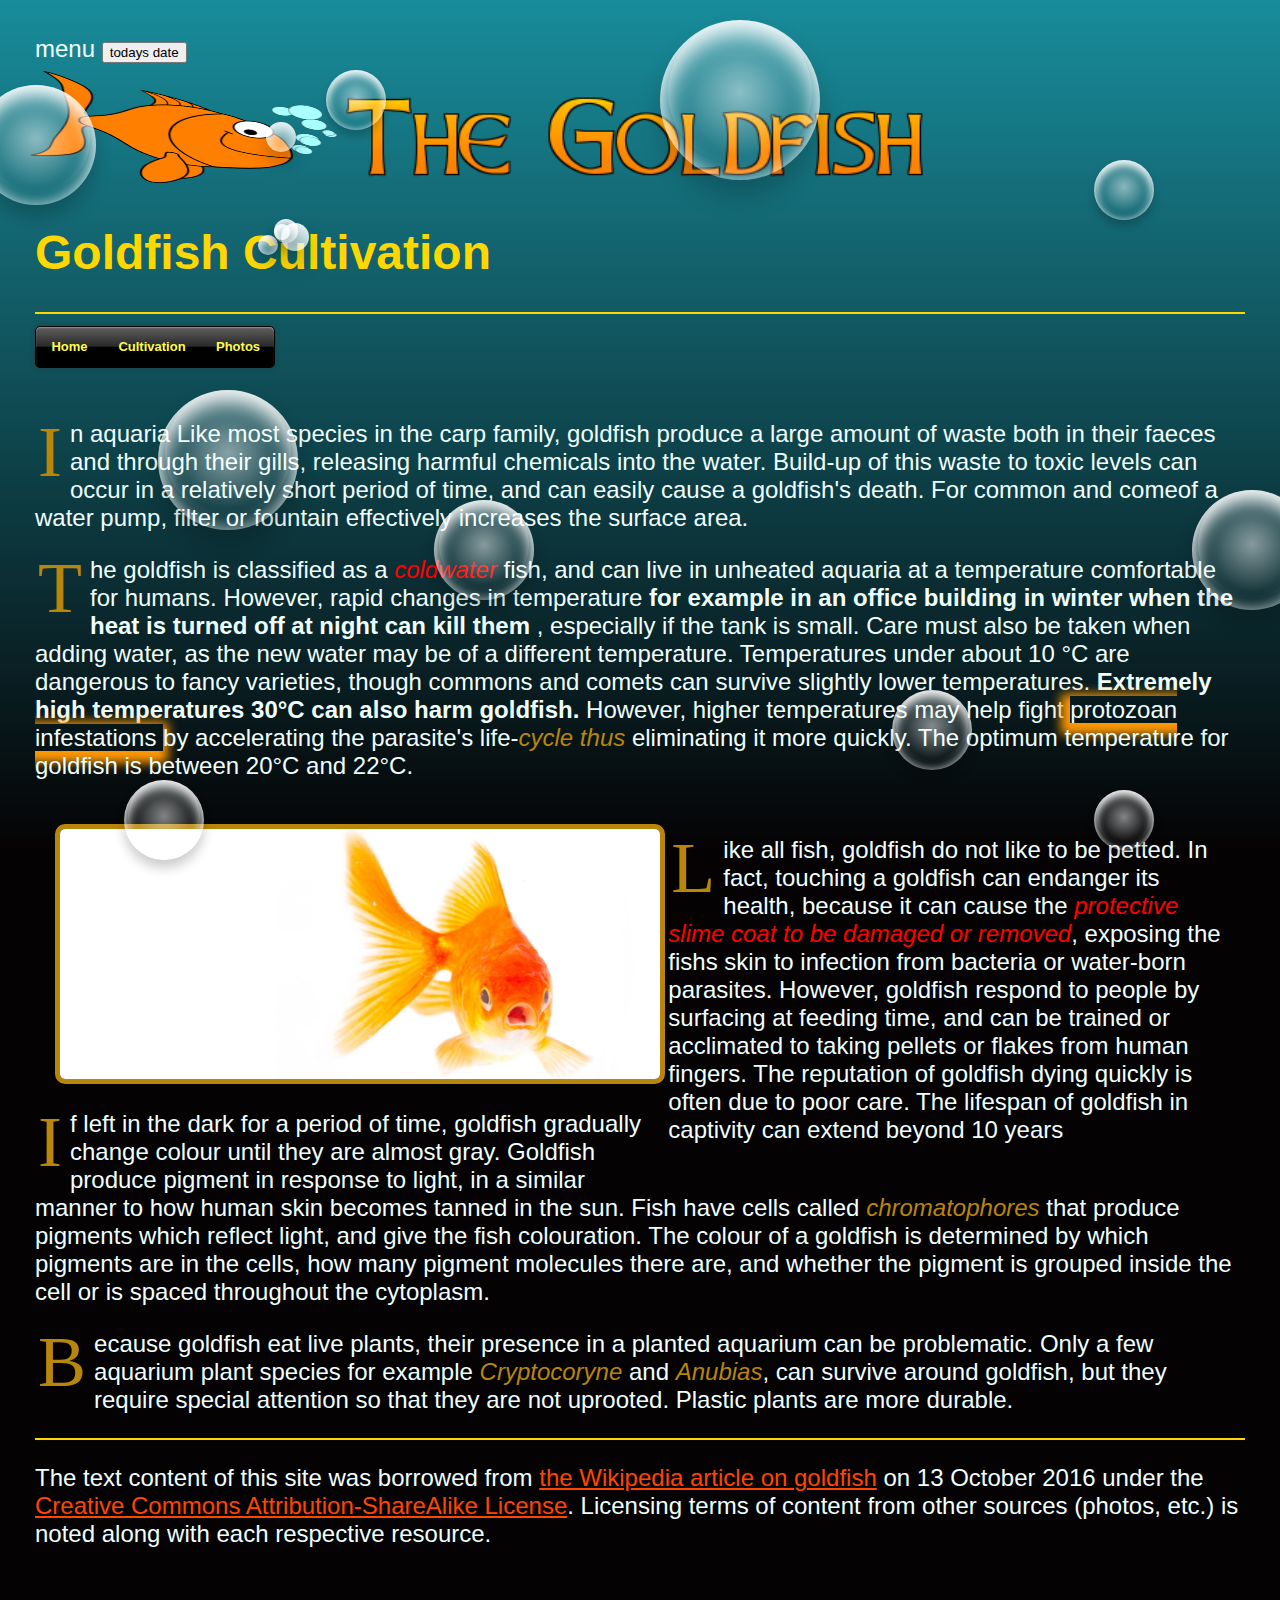
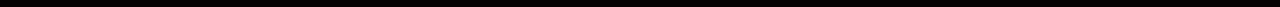
==== commit e067f83f: "update slide in menu" ====
--- a/cultivation.html
+++ b/cultivation.html
@@ -8,8 +8,35 @@
     <link rel="stylesheet" href="menu/mbcsmbocly.css" type="text/css" />
      <link rel="shortcut icon" href="/images/favicon.ico" type="image/x-icon">
     <link rel="icon" href="images/favicon.ico" type="image/x-icon">
+     <script src="main.js" async></script>
     </head>
     <body>
+
+      <banner>
+  <!-- The overlay -->
+<div id="myNav" class="overlay">
+
+  <!-- Button to close the overlay navigation -->
+  <a href="javascript:void(0)" class="closebtn" onclick="closeNav()">&times;</a>
+
+  <!-- Overlay content -->
+  <div class="overlay-content">
+    <a href="index.html">Home</a>
+    <a href="cultivation.html">Cultivation</a>
+    <a href="photo.html">photo</a>
+  </div>
+
+</div>
+
+<!-- Use any element to open/show the overlay navigation menu -->
+<span onclick="openNav()">menu</span>
+
+<button id="myBtn">todays date</button>
+
+<p id="Date"></p>
+
+</banner>   
+
 
    <a href="index.html"><img id class="img" src="images/goldfish.png" width="300" height="100" alt="logo"></a><img src="images/logo.png" width="600" height="100" alt="logo"> 
      
--- a/main.css
+++ b/main.css
@@ -425,6 +425,8 @@
     -webkit-border-radius: 50%;
 	-moz-border-radius: 50%;
 	border-radius: 50%;
+  
+
 	
     -webkit-box-shadow: 0 20px 30px rgba(0, 0, 0, 0.2), inset 0px 10px 30px 5px rgba(255, 255, 255, 1);
 	-moz-box-shadow: 0 20px 30px rgba(0, 0, 0, 0.2), inset 0px 10px 30px 5px rgba(255, 255, 255, 1);
@@ -433,10 +435,14 @@
     height: 50px;
 	position: absolute;
 	width: 50px;
-
-    -webkit-animation: animateBubble 25s linear, sideWay 3s ease-in-out infinite;
-	-moz-animation: animateBubble 25s linear, sideWay 3s ease-in-out infinite;
-	animation: animateBubble 25s linear, sideWay 3s ease-in-out infinite;
+ 
+    -webkit-animation-delay:5s;
+    -moz-animation-delay: 5s;
+     animation-delay:5s;
+
+    -webkit-animation: animateBubble 25s linear, sideWay 5s ease-in-out infinite;
+	-moz-animation: animateBubble 25s linear, sideWay 5s ease-in-out infinite;
+	animation: animateBubble 25s linear, sideWay 5s ease-in-out infinite;
 	
     bottom: 82%;
     left: 20%;
@@ -492,11 +498,15 @@
 	position: absolute;
 	width: 50px;
 
-    -webkit-animation: animateBubble 25s linear, sideWay 3s ease-in-out infinite;
-	-moz-animation: animateBubble 25s linear, sideWay 3s ease-in-out infinite;
-	animation: animateBubble 25s linear, sideWay 3s ease-in-out infinite;
-	
-    bottom: 79%;
+     -webkit-animation-delay: 1s;
+    -moz-animation-delay: 1s;
+     animation-delay: 1s;
+
+    -webkit-animation: animateBubble 25s linear, sideWay 6s ease-in-out infinite;
+	-moz-animation: animateBubble 25s linear, sideWay 6s ease-in-out infinite;
+	animation: animateBubble 25s linear, sideWay 6s ease-in-out infinite;
+	
+    bottom: 70%;
     left: 19%;
 
    
@@ -520,12 +530,102 @@
 	position: absolute;
 	width: 60px;
 
+    -webkit-animation-delay:4s;
+    -moz-animation-delay: 4s;
+     animation-delay:4s;
+
+    -webkit-animation: animateBubble 25s linear, sideWay 4s ease-in-out infinite;
+	-moz-animation: animateBubble 25s linear, sideWay 4s ease-in-out infinite;
+	animation: animateBubble 25s linear, sideWay 4s ease-in-out infinite;
+	
+    bottom: 71%;
+    left: 20%;
+
+   
+	
+	-webkit-transform: scale(0.4);
+	-moz-transform: scale(0.4);
+	transform: scale(0.4);
+    }
+     .bubblez3{
+    -webkit-border-radius: 50%;
+	-moz-border-radius: 50%;
+	border-radius: 50%;
+
+    -webkit-animation-delay:2s;
+    -moz-animation-delay: 2s;
+     animation-delay:2s;
+	
+    -webkit-box-shadow: 0 20px 30px rgba(0, 0, 0, 0.2), inset 0px 10px 30px 5px rgba(255, 255, 255, 1);
+	-moz-box-shadow: 0 20px 30px rgba(0, 0, 0, 0.2), inset 0px 10px 30px 5px rgba(255, 255, 255, 1);
+	box-shadow: 0 20px 30px rgba(0, 0, 0, 0.2), inset 0px 10px 30px 5px rgba(255, 255, 255, 1);
+	
+    height: 40px;
+	position: absolute;
+	width: 40px;
+
+    -webkit-animation: animateBubble 25s linear, sideWay 2s ease-in-out infinite;
+	-moz-animation: animateBubble 25s linear, sideWay 2s ease-in-out infinite;
+	animation: animateBubble 25s linear, sideWay 2s ease-in-out infinite;
+	
+    bottom: 83.5%;
+    left: 22.5%;
+
+   
+	
+	-webkit-transform: scale(0.7);
+	-moz-transform: scale(0.7);
+	transform: scale(0.7);
+    }
+     .bubblez3{
+    -webkit-border-radius: 50%;
+	-moz-border-radius: 50%;
+	border-radius: 50%;
+	
+    -webkit-box-shadow: 0 20px 30px rgba(0, 0, 0, 0.2), inset 0px 10px 30px 5px rgba(255, 255, 255, 1);
+	-moz-box-shadow: 0 20px 30px rgba(0, 0, 0, 0.2), inset 0px 10px 30px 5px rgba(255, 255, 255, 1);
+	box-shadow: 0 20px 30px rgba(0, 0, 0, 0.2), inset 0px 10px 30px 5px rgba(255, 255, 255, 1);
+	
+    height: 40px;
+	position: absolute;
+	width: 40px;
+
     -webkit-animation: animateBubble 25s linear, sideWay 3s ease-in-out infinite;
 	-moz-animation: animateBubble 25s linear, sideWay 3s ease-in-out infinite;
 	animation: animateBubble 25s linear, sideWay 3s ease-in-out infinite;
 	
-    bottom: 83%;
-    left: 20%;
+    bottom: 71.5%;
+    left: 21.5%;
+
+   
+	
+	-webkit-transform: scale(0.7);
+	-moz-transform: scale(0.7);
+	transform: scale(0.7);
+    }
+     .bubblez4{
+    -webkit-border-radius: 50%;
+	-moz-border-radius: 50%;
+	border-radius: 50%;
+	
+    -webkit-box-shadow: 0 20px 30px rgba(0, 0, 0, 0.2), inset 0px 10px 30px 5px rgba(255, 255, 255, 1);
+	-moz-box-shadow: 0 20px 30px rgba(0, 0, 0, 0.2), inset 0px 10px 30px 5px rgba(255, 255, 255, 1);
+	box-shadow: 0 20px 30px rgba(0, 0, 0, 0.2), inset 0px 10px 30px 5px rgba(255, 255, 255, 1);
+	
+    height: 40px;
+	position: absolute;
+	width: 40px;
+
+    -webkit-animation-delay:3s;
+    -moz-animation-delay: 3s;
+     animation-delay: 3s;
+
+    -webkit-animation: animateBubble 25s linear, sideWay 3s ease-in-out infinite;
+	-moz-animation: animateBubble 25s linear, sideWay 3s ease-in-out infinite;
+	animation: animateBubble 25s linear, sideWay 3s ease-in-out infinite;
+	
+    bottom: 72%;
+    left: 20.5%;
 
    
 	
@@ -533,81 +633,61 @@
 	-moz-transform: scale(0.4);
 	transform: scale(0.4);
     }
-     .bubblez3{
-    -webkit-border-radius: 50%;
-	-moz-border-radius: 50%;
-	border-radius: 50%;
-	
-    -webkit-box-shadow: 0 20px 30px rgba(0, 0, 0, 0.2), inset 0px 10px 30px 5px rgba(255, 255, 255, 1);
-	-moz-box-shadow: 0 20px 30px rgba(0, 0, 0, 0.2), inset 0px 10px 30px 5px rgba(255, 255, 255, 1);
-	box-shadow: 0 20px 30px rgba(0, 0, 0, 0.2), inset 0px 10px 30px 5px rgba(255, 255, 255, 1);
-	
-    height: 40px;
-	position: absolute;
-	width: 40px;
-
-    -webkit-animation: animateBubble 25s linear, sideWay 3s ease-in-out infinite;
-	-moz-animation: animateBubble 25s linear, sideWay 3s ease-in-out infinite;
-	animation: animateBubble 25s linear, sideWay 3s ease-in-out infinite;
-	
-    bottom: 83.5%;
-    left: 22.5%;
-
-   
-	
-	-webkit-transform: scale(0.7);
-	-moz-transform: scale(0.7);
-	transform: scale(0.7);
-    }
-     .bubblez3{
-    -webkit-border-radius: 50%;
-	-moz-border-radius: 50%;
-	border-radius: 50%;
-	
-    -webkit-box-shadow: 0 20px 30px rgba(0, 0, 0, 0.2), inset 0px 10px 30px 5px rgba(255, 255, 255, 1);
-	-moz-box-shadow: 0 20px 30px rgba(0, 0, 0, 0.2), inset 0px 10px 30px 5px rgba(255, 255, 255, 1);
-	box-shadow: 0 20px 30px rgba(0, 0, 0, 0.2), inset 0px 10px 30px 5px rgba(255, 255, 255, 1);
-	
-    height: 40px;
-	position: absolute;
-	width: 40px;
-
-    -webkit-animation: animateBubble 25s linear, sideWay 3s ease-in-out infinite;
-	-moz-animation: animateBubble 25s linear, sideWay 3s ease-in-out infinite;
-	animation: animateBubble 25s linear, sideWay 3s ease-in-out infinite;
-	
-    bottom: 82.5%;
-    left: 21.5%;
-
-   
-	
-	-webkit-transform: scale(0.7);
-	-moz-transform: scale(0.7);
-	transform: scale(0.7);
-    }
-     .bubblez4{
-    -webkit-border-radius: 50%;
-	-moz-border-radius: 50%;
-	border-radius: 50%;
-	
-    -webkit-box-shadow: 0 20px 30px rgba(0, 0, 0, 0.2), inset 0px 10px 30px 5px rgba(255, 255, 255, 1);
-	-moz-box-shadow: 0 20px 30px rgba(0, 0, 0, 0.2), inset 0px 10px 30px 5px rgba(255, 255, 255, 1);
-	box-shadow: 0 20px 30px rgba(0, 0, 0, 0.2), inset 0px 10px 30px 5px rgba(255, 255, 255, 1);
-	
-    height: 40px;
-	position: absolute;
-	width: 40px;
-
-    -webkit-animation: animateBubble 25s linear, sideWay 3s ease-in-out infinite;
-	-moz-animation: animateBubble 25s linear, sideWay 3s ease-in-out infinite;
-	animation: animateBubble 25s linear, sideWay 3s ease-in-out infinite;
-	
-    bottom: 80%;
-    left: 20.5%;
-
-   
-	
-	-webkit-transform: scale(0.4);
-	-moz-transform: scale(0.4);
-	transform: scale(0.4);
-    }+
+
+   /* The Overlay (background) */
+.overlay {
+    /* Height & width depends on how you want to reveal the overlay (see JS below) */    
+    height: 100%;
+    width: 0;
+    position: fixed; /* Stay in place */
+    z-index: 1; /* Sit on top */
+    left: 0;
+    top: 0;
+    background-color: rgb(0,0,0); /* Black fallback color */
+    background-color: rgba(0,0,0, 0.9); /* Black w/opacity */
+    overflow-x: hidden; /* Disable horizontal scroll */
+    transition: 0.5s; /* 0.5 second transition effect to slide in or slide down the overlay (height or width, depending on reveal) */
+}
+
+/* Position the content inside the overlay */
+.overlay-content {
+    position: relative;
+    top: 25%; /* 25% from the top */
+    width: 100%; /* 100% width */
+    text-align: center; /* Centered text/links */
+    margin-top: 30px; /* 30px top margin to avoid conflict with the close button on smaller screens */
+}
+
+/* The navigation links inside the overlay */
+.overlay a {
+    padding: 8px;
+    text-decoration: none;
+    font-size: 36px;
+    color: #818181;
+    display: block; /* Display block instead of inline */
+    transition: 0.3s; /* Transition effects on hover (color) */
+}
+
+/* When you mouse over the navigation links, change their color */
+.overlay a:hover, .overlay a:focus {
+    color: #f1f1f1;
+}
+
+/* Position the close button (top right corner) */
+.overlay .closebtn {
+    position: absolute;
+    top: 20px;
+    right: 45px;
+    font-size: 60px;
+}
+
+/* When the height of the screen is less than 450 pixels, change the font-size of the links and position the close button again, so they don't overlap */
+@media screen and (max-height: 450px) {
+    .overlay a {font-size: 20px}
+    .overlay .closebtn {
+        font-size: 40px;
+        top: 15px;
+        right: 35px;
+    }
+}